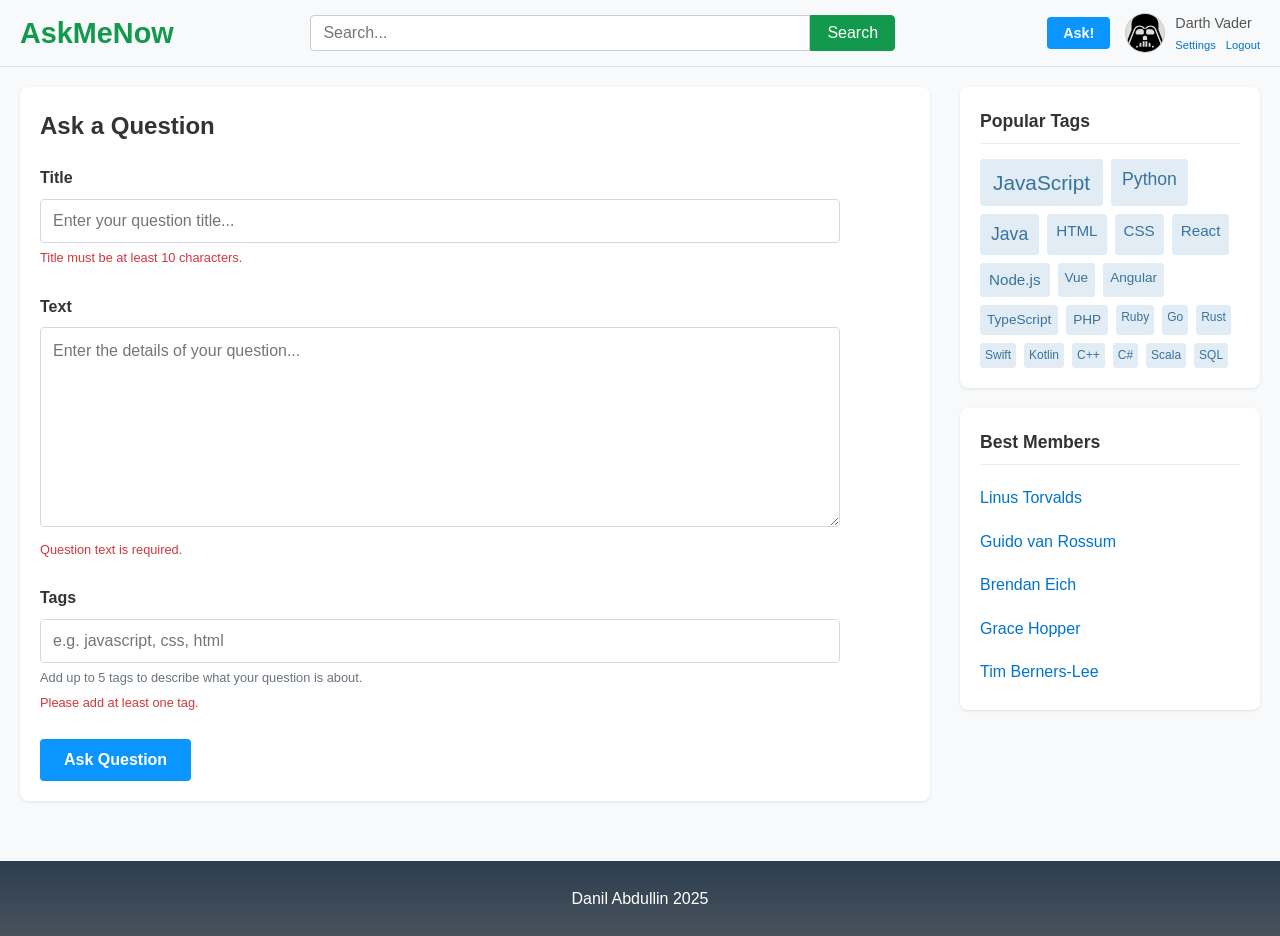
==== ask.html @ 9b1d74e9 "Добавлено домашнее задание 1" ====
<!DOCTYPE html>
<html lang="en">
<head>
    <meta charset="UTF-8">
    <meta name="viewport" content="width=device-width, initial-scale=1.0">
    <title>Ask a Question</title>
    <link rel="stylesheet" href="static/css/style.css">
</head>

<body>
    <header class="main-header">
        <div class="header-container">
            <!-- Левый блок: название сайта -->
            <div class="header-logo">
                <h1 class="site-title">AskMeNow</h1>
            </div>

            <!-- Центральный блок: поиск -->
            <div class="header-search">
                <form class="search-form">
                    <input type="text" class="search-input" placeholder="Search...">
                    <button type="submit" class="search-button">Search</button>
                </form>
            </div>

            <!-- Правый блок: пользователь -->
            <div class="header-user">
                <button class="ask-button">Ask!</button>
                
                <!-- Вариант для АВТОРИЗОВАННОГО пользователя -->
                <div class="user-profile auth-version">
                    <img src="static/images/Avatar.svg" alt="User Avatar" class="user-avatar">
                    <div class="user-info">
                        <span class="user-name">Darth Vader</span>
                        <div class="user-links">
                            <a href="settings.html" class="user-link">Settings</a>
                            <a href="#" class="user-link">Logout</a>
                        </div>
                    </div>
                </div>
                
                <!-- Вариант для НЕАВТОРИЗОВАННОГО пользователя 
                <div class="auth-buttons guest-version">
                    <a href="login.html" class="btn-login">Log in</a>
                    <a href="signup.html" class="btn-signup">Sign up</a>
                </div>
                -->
            </div>
        </div>
    </header>
    <main class="main-content">
        <div class="content-container">
            <!-- Левая колонка (основной контент) -->
            <div class="content-left">
                <h2>Ask a Question</h2>
                
                <form class="ask-form">
                    <!-- Поле заголовка -->
                    <div class="form-group">
                        <label for="title">Title</label>
                        <input type="text" id="title" name="title" class="form-input" 
                            placeholder="Enter your question title..." maxlength="100">
                        <div class="error-message">Title must be at least 10 characters.</div>
                    </div>

                    <!-- Поле текста вопроса -->
                    <div class="form-group">
                        <label for="text">Text</label>
                        <textarea id="text" name="text" class="form-textarea" 
                                placeholder="Enter the details of your question..." maxlength="1000"></textarea>
                        <div class="error-message">Question text is required.</div>
                    </div>

                    <!-- Поле тегов -->
                    <div class="form-group">
                        <label for="tags">Tags</label>
                        <input type="text" id="tags" name="tags" class="form-input" 
                            placeholder="e.g. javascript, css, html" maxlength="50">
                        <div class="help-text">Add up to 5 tags to describe what your question is about.</div>
                        <div class="error-message">Please add at least one tag.</div>
                    </div>

                    <button type="submit" class="submit-btn">Ask Question</button>
                </form>
            </div>
            <!-- Правая колонка (сайдбар) -->
            <div class="content-sidebar">
                <!-- Блок популярных тегов -->
                <div class="sidebar-block">
                    <h3 class="sidebar-title">Popular Tags</h3>
                    <div class="tags-container">
                        <a href="#" class="tag tag-xl">JavaScript</a>
                        <a href="#" class="tag tag-l">Python</a>
                        <a href="#" class="tag tag-l">Java</a>
                        <a href="#" class="tag tag-m">HTML</a>
                        <a href="#" class="tag tag-m">CSS</a>
                        <a href="#" class="tag tag-m">React</a>
                        <a href="#" class="tag tag-m">Node.js</a>
                        <a href="#" class="tag tag-s">Vue</a>
                        <a href="#" class="tag tag-s">Angular</a>
                        <a href="#" class="tag tag-s">TypeScript</a>
                        <a href="#" class="tag tag-s">PHP</a>
                        <a href="#" class="tag tag-xs">Ruby</a>
                        <a href="#" class="tag tag-xs">Go</a>
                        <a href="#" class="tag tag-xs">Rust</a>
                        <a href="#" class="tag tag-xs">Swift</a>
                        <a href="#" class="tag tag-xs">Kotlin</a>
                        <a href="#" class="tag tag-xs">C++</a>
                        <a href="#" class="tag tag-xs">C#</a>
                        <a href="#" class="tag tag-xs">Scala</a>
                        <a href="#" class="tag tag-xs">SQL</a>
                    </div>
                </div>

                <!-- Блок лучших участников -->
                <div class="sidebar-block">
                    <h3 class="sidebar-title">Best Members</h3>
                    <div class="members-list">
                        <a href="#" class="member-link">Linus Torvalds</a>
                        <a href="#" class="member-link">Guido van Rossum</a>
                        <a href="#" class="member-link">Brendan Eich</a>
                        <a href="#" class="member-link">Grace Hopper</a>
                        <a href="#" class="member-link">Tim Berners-Lee</a>
                    </div>
                </div>
            </div>
        </div>
    </main>
    <footer class="site-footer">
        <div class="footer-content">
            Danil Abdullin 2025
        </div>
    </footer>
</body>
</html>
---- static/css/style.css ----
/* БАЗОВЫЕ СТИЛИ */
* {
    margin: 0;
    padding: 0;
    box-sizing: border-box;
}

body {
    font-family: Arial, sans-serif;
    line-height: 1.6;
    color: #333;
    background-color: #f8f9fa;
}

/* ШАПКА САЙТА */
.main-header {
    background-color: #f8f9fa;
    border-bottom: 1px solid #dee2e6;
    padding: 10px 0;
    width: 100%;
}

.header-container {
    max-width: 1400px;
    margin: 0 auto;
    padding: 0 20px;
    display: flex;
    align-items: center;
    justify-content: space-between;
    gap: 20px;
}

/* Левый блок: логотип */
.header-logo {
    flex-shrink: 0;
}

.site-title {
    color: #12994d;
    font-size: 1.8rem;
    font-weight: bold;
}

/* Центральный блок: поиск */
.header-search {
    flex: 1;
    max-width: 600px;
    min-width: 200px;
}

.search-form {
    display: flex;
    width: 100%;
}

.search-input {
    flex: 1;
    padding: 8px 12px;
    border: 1px solid #ccc;
    border-radius: 4px 0 0 4px;
    font-size: 1rem;
    max-width: 500px;
}

.search-button {
    padding: 8px 16px;
    background-color: #12994d;
    color: white;
    border: 1px solid #12994d;
    border-radius: 0 4px 4px 0;
    cursor: pointer;
    font-size: 1rem;
}

.search-button:hover {
    background-color: #118443;
}

/* Правый блок: пользователь */
.header-user {
    display: flex;
    align-items: center;
    gap: 15px;
    flex-shrink: 0;
}

.ask-button {
    padding: 8px 16px;
    background-color: #0a95ff;
    color: white;
    border: none;
    border-radius: 4px;
    cursor: pointer;
    font-size: 0.9rem;
    font-weight: bold;
}

.ask-button:hover {
    background-color: #0074cc;
}

/* Блок профиля пользователя */
.user-profile {
    display: flex;
    align-items: center;
    gap: 10px;
}

.user-avatar {
    width: 40px;
    height: 40px;
    border-radius: 50%;
    background-color: #ddd;
    border: 1px solid #ccc;
}

.user-info {
    display: flex;
    flex-direction: column;
}

.user-name {
    font-size: 0.9rem;
    color: #555;
    margin-bottom: 2px;
}

.user-links {
    display: flex;
    gap: 10px;
}

.user-link {
    font-size: 0.7rem;
    color: #0074cc;
    text-decoration: none;
}

.user-link:hover {
    text-decoration: underline;
}

/* ОСНОВНОЙ КОНТЕНТ */
.main-content {
    padding: 20px 0;
}

.content-container {
    max-width: 1400px;
    margin: 0 auto;
    padding: 0 20px;
    display: flex;
    gap: 30px;
}

/* Левая колонка (основной контент) */
.content-left {
    flex: 1;
    background: white;
    padding: 20px;
    border-radius: 8px;
    box-shadow: 0 1px 3px rgba(0,0,0,0.1);
}

.content-left h2 {
    color: #333;
    margin-bottom: 20px;
    font-size: 1.5rem;
}

/* Правая колонка (сайдбар) */
.content-sidebar {
    width: 300px;
    flex-shrink: 0;
}

/* Блоки сайдбара */
.sidebar-block {
    background: white;
    padding: 20px;
    border-radius: 8px;
    box-shadow: 0 1px 3px rgba(0,0,0,0.1);
    margin-bottom: 20px;
}

.sidebar-title {
    color: #333;
    font-size: 1.1rem;
    margin-bottom: 15px;
    padding-bottom: 8px;
    border-bottom: 1px solid #eee;
}

/* Стили для тегов */
.tags-container {
    display: flex;
    flex-wrap: wrap;
    gap: 8px;
}

.tag {
    display: inline-block;
    text-decoration: none;
    color: #39739d;
    background-color: #e1ecf4;
    border: 1px solid #e1ecf4;
    padding: 4px 8px;
    border-radius: 3px;
    transition: all 0.2s ease;
}

.tag:hover {
    background-color: #d1e5f1;
    color: #2c5777;
}

/* Разные размеры тегов */
.tag-xl { 
    font-size: 1.3rem; 
    padding: 6px 12px; 
}
.tag-l { 
    font-size: 1.1rem; 
    padding: 5px 10px; 
}
.tag-m { 
    font-size: 0.95rem; 
    padding: 4px 8px; 
}
.tag-s { 
    font-size: 0.85rem; 
    padding: 3px 6px; 
}
.tag-xs { 
    font-size: 0.75rem; 
    padding: 2px 4px; 
}

/* Стили для списка участников */
.members-list {
    display: flex;
    flex-direction: column;
    gap: 8px;
}

.member-link {
    color: #0074cc;
    text-decoration: none;
    padding: 5px 0;
    transition: color 0.2s ease;
}

.member-link:hover {
    color: #005999;
    text-decoration: underline;
}

/* ФУТЕР */
.site-footer {
    background: linear-gradient(to bottom, #2c3e50, #48525c);
    color: white;
    padding: 25px 0;
    text-align: center;
    width: 100%;
    margin-top: 40px;
}

.footer-content {
    max-width: 1400px;
    margin: 0 auto;
    padding: 0 20px;
    font-size: 1rem;
}

/* Стили для кнопок входа/регистрации */
.auth-buttons {
    display: flex;
    align-items: center;
    gap: 10px;
}

.btn-login {
    padding: 6px 12px;
    color: #0074cc;
    text-decoration: none;
    border: 1px solid transparent;
    border-radius: 4px;
    font-size: 0.9rem;
}

.btn-login:hover {
    background-color: #f8f9fa;
}

.btn-signup {
    padding: 6px 12px;
    background-color: #0a95ff;
    color: white;
    text-decoration: none;
    border-radius: 4px;
    font-size: 0.9rem;
}

.btn-signup:hover {
    background-color: #0074cc;
}

/* СПИСОК ВОПРОСОВ */
/* Заголовок и фильтр */
.questions-header {
    display: flex;
    justify-content: space-between;
    align-items: center;
    margin-bottom: 30px;
    padding-bottom: 15px;
    border-bottom: 1px solid #e1e5e9;
}

.questions-title-section {
    display: flex;
    align-items: center;
    gap: 20px;
}

.hot-filter {
    color: #0074cc;
    text-decoration: none;
    font-size: 0.9rem;
}

.hot-filter:hover {
    text-decoration: underline;
}

/* Карточка вопроса */
.question-item {
    display: flex;
    padding: 20px;
    border-bottom: 1px solid #e1e5e9;
    gap: 20px;
}

.question-item:hover {
    background-color: #f8f9fa;
}

/* Статистика вопроса */
.question-stats {
    display: flex;
    flex-direction: column;
    align-items: center;
    gap: 8px;
    min-width: 80px;
    flex-shrink: 0;
}

.votes, .answers, .views {
    text-align: center;
    padding: 5px 8px;
    border-radius: 4px;
}

.votes .count, .views .count {
    font-size: 1.2rem;
    font-weight: bold;
    color: #6a737c;
}

.answers .count {
    font-size: 1.2rem;
    font-weight: bold;
}

.votes .label, .answers .label, .views .label {
    font-size: 0.8rem;
    color: #6a737c;
}

/* Стили для ответов */
.answers {
    border: 1px solid #e1e5e9;
}

.answers.accepted {
    border-color: #12994d;
    background-color: #12994d;
}

.answers.accepted .count,
.answers.accepted .label {
    color: white;
}

/* Контент вопроса */
.question-content {
    flex: 1;
}

.question-title {
    margin: 0 0 10px 0;
    font-size: 1.2rem;
}

.question-title a {
    color: #0074cc;
    text-decoration: none;
}

.question-title a:hover {
    color: #0a95ff;
}

.question-excerpt {
    color: #3c4146;
    margin-bottom: 15px;
    line-height: 1.4;
}

/* Мета-информация вопроса */
.question-meta {
    display: flex;
    justify-content: space-between;
    align-items: center;
    flex-wrap: wrap;
    gap: 10px;
}

.question-tags {
    display: flex;
    gap: 5px;
    flex-wrap: wrap;
}

.question-author {
    display: flex;
    align-items: center;
    gap: 8px;
    font-size: 0.9rem;
    color: #6a737c;
}

.author-avatar {
    width: 20px;
    height: 20px;
    border-radius: 50%;
    background-color: #ddd;
    border: 1px solid #ccc;
}

.author-name {
    color: #0074cc;
}

.question-date {
    color: #6a737c;
}

/* Пагинация */
.pagination {
    display: flex;
    justify-content: center;
    align-items: center;
    gap: 5px;
    margin-top: 40px;
    padding: 20px 0;
}

.page-link {
    padding: 8px 12px;
    border: 1px solid #d6d9dc;
    border-radius: 4px;
    color: #3c4146;
    text-decoration: none;
    font-size: 0.9rem;
}

.page-link:hover {
    background-color: #f8f9fa;
    border-color: #babfc4;
}

.page-link.active {
    background-color: #0074cc;
    border-color: #0074cc;
    color: white;
}

.page-link.prev,
.page-link.next {
    font-weight: bold;
}

.page-link.dots {
    border: none;
    color: #6a737c;
}

.page-link.dots:hover {
    background-color: transparent;
}

/* СТРАНИЦА ВОПРОСА */

.question-header {
    display: flex;
    justify-content: space-between;
    align-items: flex-start;
    margin-bottom: 20px;
    padding-bottom: 15px;
    border-bottom: 1px solid #e1e5e9;
}

.question-header h1 {
    margin: 0;
    color: #333;
    font-size: 1.8rem;
    line-height: 1.3;
    flex: 1;
    margin-right: 20px;
}

.question-detail {
    margin-bottom: 40px;
}

.question-main {
    display: flex;
    gap: 20px;
}

.vote-section {
    display: flex;
    flex-direction: column;
    align-items: center;
    gap: 8px;
    min-width: 60px;
    flex-shrink: 0;
}

.vote-btn {
    background: none;
    border: 1px solid #d6d9dc;
    border-radius: 4px;
    padding: 8px 12px;
    cursor: pointer;
    font-size: 1.2rem;
    color: #6a737c;
    transition: all 0.2s ease;
}

.vote-btn:hover {
    background-color: #f8f9fa;
    color: #3c4146;
}

.vote-count {
    font-size: 1.5rem;
    font-weight: bold;
    color: #6a737c;
}

.accepted-check {
    color: #12994d;
    font-size: 1.5rem;
    font-weight: bold;
}

.question-content {
    flex: 1;
}

.question-text {
    margin-bottom: 20px;
    line-height: 1.6;
}

.question-text p {
    margin-bottom: 15px;
}

.question-text ul {
    margin-bottom: 15px;
    padding-left: 30px;
}

.question-text li {
    margin-bottom: 8px;
}

.question-tags {
    display: flex;
    gap: 8px;
    margin-bottom: 20px;
    flex-wrap: wrap;
}

.question-meta {
    display: flex;
    justify-content: flex-end;
    margin-top: 25px;
    padding-top: 15px;
    border-top: 1px solid #e1e5e9;
}

.author-info {
    text-align: right;
}

.asked-time, .answered-time {
    color: #6a737c;
    font-size: 0.8rem;
    display: block;
    margin-bottom: 5px;
}

.author-details {
    display: flex;
    align-items: center;
    gap: 8px;
}

.author-name {
    color: #0074cc;
    font-weight: bold;
    font-size: 0.9rem;
}

.answers-header {
    margin: 40px 0 20px 0;
    padding-bottom: 10px;
    border-bottom: 1px solid #e1e5e9;
}

.answers-header h2 {
    margin: 0;
    color: #333;
    font-size: 1.5rem;
}

.answers-list {
    margin-bottom: 30px;
}

.answer-item {
    display: flex;
    gap: 20px;
    padding: 25px 0;
    border-bottom: 1px solid #e1e5e9;
}

.answer-item.accepted {
    background-color: #f8fff9;
    border: 1px solid #12994d;
    border-radius: 8px;
    padding: 25px;
    margin: 0 -25px;
}

.answer-content {
    flex: 1;
}

.answer-text {
    margin-bottom: 20px;
    line-height: 1.6;
}

.answer-text p {
    margin-bottom: 15px;
}

.answer-meta {
    display: flex;
    justify-content: flex-end;
    margin-top: 20px;
}

.answer-form-section {
    margin-top: 40px;
    padding-top: 30px;
    border-top: 2px solid #e1e5e9;
}

.answer-form-section h3 {
    margin-bottom: 20px;
    color: #333;
}

.answer-textarea {
    width: 100%;
    min-height: 200px;
    padding: 15px;
    border: 1px solid #d6d9dc;
    border-radius: 4px;
    font-family: inherit;
    font-size: 1rem;
    line-height: 1.4;
    resize: vertical;
}

.answer-textarea:focus {
    outline: none;
    border-color: #0074cc;
}

.submit-answer-btn {
    background-color: #0a95ff;
    color: white;
    border: none;
    border-radius: 4px;
    padding: 12px 24px;
    font-size: 1rem;
    font-weight: bold;
    cursor: pointer;
    margin-top: 15px;
}

.submit-answer-btn:hover {
    background-color: #0074cc;
}

/* ФОРМА ДОБАВЛЕНИЯ ВОПРОСА */
.ask-form {
    max-width: 800px;
}

.form-group {
    margin-bottom: 25px;
}

.form-group label {
    display: block;
    font-weight: bold;
    margin-bottom: 8px;
    color: #333;
}

.form-input {
    width: 100%;
    padding: 12px;
    border: 1px solid #d6d9dc;
    border-radius: 4px;
    font-size: 1rem;
    transition: border-color 0.2s ease;
}

.form-input:focus {
    outline: none;
    border-color: #0074cc;
    box-shadow: 0 0 0 2px rgba(0, 116, 204, 0.2);
}

.form-textarea {
    width: 100%;
    min-height: 200px;
    padding: 12px;
    border: 1px solid #d6d9dc;
    border-radius: 4px;
    font-family: inherit;
    font-size: 1rem;
    line-height: 1.4;
    resize: vertical;
    transition: border-color 0.2s ease;
}

.form-textarea:focus {
    outline: none;
    border-color: #0074cc;
    box-shadow: 0 0 0 2px rgba(0, 116, 204, 0.2);
}

.help-text {
    font-size: 0.8rem;
    color: #6a737c;
    margin-top: 5px;
}

.error-message {
    font-size: 0.8rem;
    color: #d1383d;
    margin-top: 5px;
    display: none; /* По умолчанию скрыты */
}

/* Показываем ошибки для демонстрации */
.form-group .error-message {
    display: block; /* Для демонстрации в статической верстке */
}

.submit-btn {
    background-color: #0a95ff;
    color: white;
    border: none;
    border-radius: 4px;
    padding: 12px 24px;
    font-size: 1rem;
    font-weight: bold;
    cursor: pointer;
    transition: background-color 0.2s ease;
}

.submit-btn:hover {
    background-color: #0074cc;
}

/* Стили для невалидных полей */
.form-input:invalid,
.form-textarea:invalid {
    border-color: #d1383d;
}

.form-input:invalid:focus,
.form-textarea:invalid:focus {
    border-color: #d1383d;
    box-shadow: 0 0 0 2px rgba(209, 56, 61, 0.2);
}

/* ФОРМА АВТОРИЗАЦИИ */
.auth-form-container {
    max-width: 400px;
    margin: 0 auto;
    padding: 40px 0;
}

.auth-form-container h2 {
    text-align: center;
    margin-bottom: 30px;
    color: #333;
    font-size: 1.8rem;
}

.auth-form {
    background: white;
    padding: 30px;
    border-radius: 8px;
    box-shadow: 0 2px 10px rgba(0, 0, 0, 0.1);
}

.auth-form .form-group {
    margin-bottom: 20px;
}

.auth-form .form-input {
    width: 100%;
    padding: 12px;
    border: 1px solid #d6d9dc;
    border-radius: 4px;
    font-size: 1rem;
    transition: border-color 0.2s ease;
}

.auth-form .form-input:focus {
    outline: none;
    border-color: #0074cc;
    box-shadow: 0 0 0 2px rgba(0, 116, 204, 0.2);
}

.auth-btn {
    width: 100%;
    background-color: #12994d;
    color: white;
    border: none;
    border-radius: 4px;
    padding: 12px;
    font-size: 1rem;
    font-weight: bold;
    cursor: pointer;
    margin-top: 10px;
    transition: background-color 0.2s ease;
}

.auth-btn:hover {
    background-color: #118443;
}

.auth-links {
    text-align: center;
    margin-top: 20px;
    padding-top: 20px;
    border-top: 1px solid #e1e5e9;
}

.auth-link {
    color: #0074cc;
    text-decoration: none;
    font-size: 0.9rem;
}

.auth-link:hover {
    text-decoration: underline;
}

/* Стили для невалидных полей в форме авторизации */
.auth-form .form-input:invalid {
    border-color: #d1383d;
}

.auth-form .form-input:invalid:focus {
    border-color: #d1383d;
    box-shadow: 0 0 0 2px rgba(209, 56, 61, 0.2);
}

/* ФОРМА РЕГИСТРАЦИИ */
.signup-form-container {
    max-width: 450px;
    margin: 0 auto;
    padding: 40px 0;
}

.signup-form-container h2 {
    text-align: center;
    margin-bottom: 30px;
    color: #333;
    font-size: 1.8rem;
}

.signup-form {
    background: white;
    padding: 30px;
    border-radius: 8px;
    box-shadow: 0 2px 10px rgba(0, 0, 0, 0.1);
}

.signup-form .form-group {
    margin-bottom: 20px;
}

.signup-form .form-input {
    width: 100%;
    padding: 12px;
    border: 1px solid #d6d9dc;
    border-radius: 4px;
    font-size: 1rem;
    transition: border-color 0.2s ease;
}

.signup-form .form-input:focus {
    outline: none;
    border-color: #0074cc;
    box-shadow: 0 0 0 2px rgba(0, 116, 204, 0.2);
}

/* Стили для файлового input */
.signup-form input[type="file"] {
    padding: 8px;
    border: 1px dashed #d6d9dc;
    background-color: #f8f9fa;
}

.signup-form input[type="file"]:focus {
    border-color: #0074cc;
    border-style: solid;
}

.signup-btn {
    width: 100%;
    background-color: #0a95ff;
    color: white;
    border: none;
    border-radius: 4px;
    padding: 12px;
    font-size: 1rem;
    font-weight: bold;
    cursor: pointer;
    margin-top: 10px;
    transition: background-color 0.2s ease;
}

.signup-btn:hover {
    background-color: #0074cc;
}

.signup-links {
    text-align: center;
    margin-top: 20px;
    padding-top: 20px;
    border-top: 1px solid #e1e5e9;
}

.signup-link {
    color: #0074cc;
    text-decoration: none;
    font-size: 0.9rem;
}

.signup-link:hover {
    text-decoration: underline;
}

/* СТРАНИЦА НАСТРОЕК */
.settings-container {
    max-width: 600px;
    margin: 0 auto;
}

.settings-container h2 {
    margin-bottom: 30px;
    color: #333;
    font-size: 1.8rem;
    border-bottom: 2px solid #e1e5e9;
    padding-bottom: 10px;
}

.settings-form {
    background: white;
    padding: 30px;
    border-radius: 8px;
    box-shadow: 0 2px 10px rgba(0, 0, 0, 0.1);
}

.settings-form .form-group {
    margin-bottom: 25px;
}

.settings-form .form-group label {
    display: block;
    font-weight: bold;
    margin-bottom: 8px;
    color: #333;
}

/* Большая аватарка */
.current-avatar {
    text-align: center;
    margin: 15px 0;
}

.user-avatar-large {
    width: 120px;
    height: 120px;
    border-radius: 50%;
    background-color: #ddd;
    border: 3px solid #12994d;
    object-fit: cover;
}

/* Поля ввода */
.settings-form .form-input {
    width: 100%;
    padding: 12px;
    border: 1px solid #d6d9dc;
    border-radius: 4px;
    font-size: 1rem;
    transition: border-color 0.2s ease;
}

.settings-form .form-input:focus {
    outline: none;
    border-color: #0074cc;
    box-shadow: 0 0 0 2px rgba(0, 116, 204, 0.2);
}

/* Стили для файлового input */
.settings-form input[type="file"] {
    padding: 8px;
    border: 1px dashed #d6d9dc;
    background-color: #f8f9fa;
}

.settings-form input[type="file"]:focus {
    border-color: #0074cc;
    border-style: solid;
}

/* Стили для неизменяемых полей */
.form-input.readonly {
    background-color: #f8f9fa;
    border-color: #e1e5e9;
    color: #6a737c;
    cursor: not-allowed;
}

.form-input.readonly:focus {
    border-color: #e1e5e9;
    box-shadow: none;
}

.readonly-note {
    font-size: 0.8rem;
    color: #d1383d;
    margin-top: 5px;
    font-style: italic;
}

.help-text {
    font-size: 0.8rem;
    color: #6a737c;
    margin-top: 5px;
}

/* Кнопки */
.form-actions {
    display: flex;
    gap: 15px;
    margin-top: 30px;
    padding-top: 20px;
    border-top: 1px solid #e1e5e9;
}

.form-actions .submit-btn {
    background-color: #12994d;
    color: white;
    border: none;
    border-radius: 4px;
    padding: 12px 24px;
    font-size: 1rem;
    font-weight: bold;
    cursor: pointer;
    transition: background-color 0.2s ease;
}

.form-actions .submit-btn:hover {
    background-color: #118443;
}

.form-actions .cancel-btn {
    background-color: #6a737c;
    color: white;
    border: none;
    border-radius: 4px;
    padding: 12px 24px;
    font-size: 1rem;
    font-weight: bold;
    cursor: pointer;
    transition: background-color 0.2s ease;
}

.form-actions .cancel-btn:hover {
    background-color: #5a6268;
}
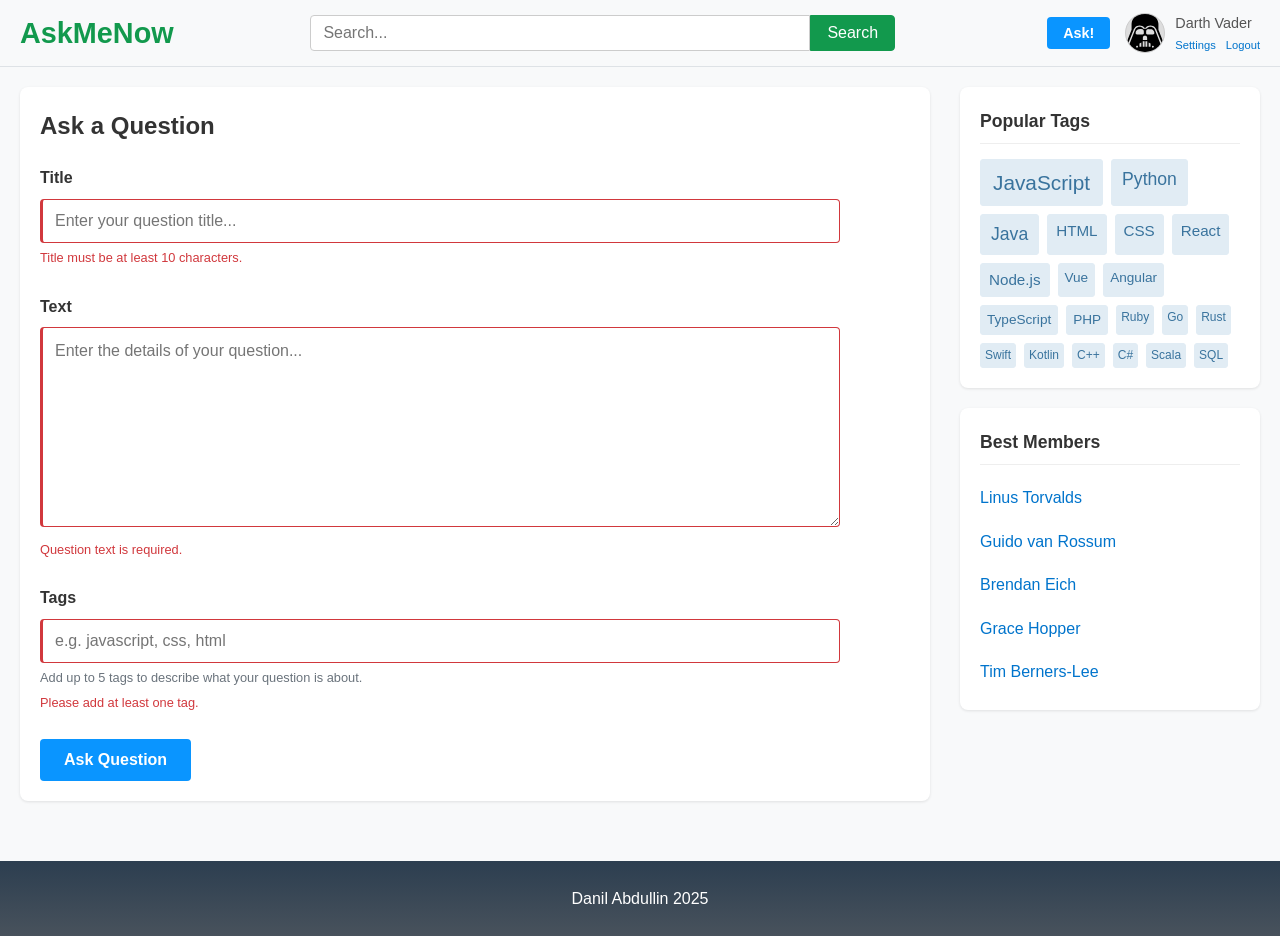
==== commit e8f224ab: "Fix: лого стало ссылкой, кнопки лайков, form методы, и валидация" ====
--- a/ask.html
+++ b/ask.html
@@ -12,7 +12,9 @@
         <div class="header-container">
             <!-- Левый блок: название сайта -->
             <div class="header-logo">
-                <h1 class="site-title">AskMeNow</h1>
+                <a href="index.html" class="logo-link">
+                    <h1 class="site-title">AskMeNow</h1>
+                </a>
             </div>
 
             <!-- Центральный блок: поиск -->
@@ -59,7 +61,7 @@
                     <div class="form-group">
                         <label for="title">Title</label>
                         <input type="text" id="title" name="title" class="form-input" 
-                            placeholder="Enter your question title..." maxlength="100">
+                            placeholder="Enter your question title..." maxlength="100" required>
                         <div class="error-message">Title must be at least 10 characters.</div>
                     </div>
 
@@ -67,7 +69,8 @@
                     <div class="form-group">
                         <label for="text">Text</label>
                         <textarea id="text" name="text" class="form-textarea" 
-                                placeholder="Enter the details of your question..." maxlength="1000"></textarea>
+                                placeholder="Enter the details of your question..." 
+                                maxlength="1000" required></textarea>
                         <div class="error-message">Question text is required.</div>
                     </div>
 
@@ -75,7 +78,7 @@
                     <div class="form-group">
                         <label for="tags">Tags</label>
                         <input type="text" id="tags" name="tags" class="form-input" 
-                            placeholder="e.g. javascript, css, html" maxlength="50">
+                            placeholder="e.g. javascript, css, html" maxlength="50" required>
                         <div class="help-text">Add up to 5 tags to describe what your question is about.</div>
                         <div class="error-message">Please add at least one tag.</div>
                     </div>
--- a/static/css/style.css
+++ b/static/css/style.css
@@ -39,6 +39,16 @@
     color: #12994d;
     font-size: 1.8rem;
     font-weight: bold;
+}
+
+
+.logo-link {
+    text-decoration: none;
+    color: inherit;
+}
+
+.logo-link:hover {
+    text-decoration: none;
 }
 
 /* Центральный блок: поиск */
@@ -344,53 +354,6 @@
     background-color: #f8f9fa;
 }
 
-/* Статистика вопроса */
-.question-stats {
-    display: flex;
-    flex-direction: column;
-    align-items: center;
-    gap: 8px;
-    min-width: 80px;
-    flex-shrink: 0;
-}
-
-.votes, .answers, .views {
-    text-align: center;
-    padding: 5px 8px;
-    border-radius: 4px;
-}
-
-.votes .count, .views .count {
-    font-size: 1.2rem;
-    font-weight: bold;
-    color: #6a737c;
-}
-
-.answers .count {
-    font-size: 1.2rem;
-    font-weight: bold;
-}
-
-.votes .label, .answers .label, .views .label {
-    font-size: 0.8rem;
-    color: #6a737c;
-}
-
-/* Стили для ответов */
-.answers {
-    border: 1px solid #e1e5e9;
-}
-
-.answers.accepted {
-    border-color: #12994d;
-    background-color: #12994d;
-}
-
-.answers.accepted .count,
-.answers.accepted .label {
-    color: white;
-}
-
 /* Контент вопроса */
 .question-content {
     flex: 1;
@@ -528,37 +491,6 @@
     gap: 20px;
 }
 
-.vote-section {
-    display: flex;
-    flex-direction: column;
-    align-items: center;
-    gap: 8px;
-    min-width: 60px;
-    flex-shrink: 0;
-}
-
-.vote-btn {
-    background: none;
-    border: 1px solid #d6d9dc;
-    border-radius: 4px;
-    padding: 8px 12px;
-    cursor: pointer;
-    font-size: 1.2rem;
-    color: #6a737c;
-    transition: all 0.2s ease;
-}
-
-.vote-btn:hover {
-    background-color: #f8f9fa;
-    color: #3c4146;
-}
-
-.vote-count {
-    font-size: 1.5rem;
-    font-weight: bold;
-    color: #6a737c;
-}
-
 .accepted-check {
     color: #12994d;
     font-size: 1.5rem;
@@ -780,6 +712,23 @@
     color: #d1383d;
     margin-top: 5px;
     display: none; /* По умолчанию скрыты */
+}
+
+/* Показывать ошибки только при невалидных полях */
+.form-input:invalid + .error-message,
+.form-textarea:invalid + .error-message {
+    display: block;
+}
+
+/* Стили для обязательных полей */
+.form-input:required,
+.form-textarea:required {
+    border-left: 3px solid #0a95ff;
+}
+
+.form-input:required:invalid,
+.form-textarea:required:invalid {
+    border-left-color: #d1383d;
 }
 
 /* Показываем ошибки для демонстрации */
@@ -1128,3 +1077,198 @@
 .form-actions .cancel-btn:hover {
     background-color: #5a6268;
 }
+
+/* СТИЛИ ДЛЯ ГОЛОСОВАНИЯ */
+
+/* Блок статистики вопроса в списке */
+.question-stats {
+    display: flex;
+    flex-direction: column;
+    align-items: flex-end;
+    gap: 8px;
+    min-width: 80px;
+    flex-shrink: 0;
+    padding: 8px;
+    background: #f8f9fa;
+    border-radius: 4px;
+}
+
+.votes-section, .answers-section, .views-section {
+    text-align: center;
+    padding: 4px 8px;
+    border-radius: 3px;
+    min-width: 60px;
+}
+
+.votes-section {
+    border: 1px solid #e1e5e9;
+    background: white;
+}
+
+.answers-section {
+    border: 1px solid #e1e5e9;
+    background: white;
+}
+
+.answers-section.accepted {
+    border-color: #12994d;
+    background-color: #12994d;
+    color: white;
+}
+
+.views-section {
+    background: #f1f2f3;
+    color: #6a737c;
+}
+
+.vote-count, .answer-count, .view-count {
+    font-size: 1.3rem;
+    font-weight: bold;
+    margin-bottom: 2px;
+}
+
+.votes-section .vote-count {
+    color: #0c0d0e;
+}
+
+.answers-section .answer-count {
+    color: inherit;
+}
+
+.answers-section.accepted .answer-count {
+    color: white;
+}
+
+.views-section .view-count {
+    color: #6a737c;
+}
+
+.vote-label, .answer-label, .view-label {
+    font-size: 0.75rem;
+    color: #6a737c;
+    text-transform: lowercase;
+}
+
+.answers-section.accepted .answer-label {
+    color: white;
+}
+
+/* Панель голосования для страницы вопроса */
+.vote-panel {
+    display: flex;
+    flex-direction: column;
+    align-items: center;
+    gap: 8px;
+    min-width: 40px;
+    flex-shrink: 0;
+    padding: 8px 4px;
+}
+
+.vote-btn {
+    background: none;
+    border: none;
+    cursor: default;
+    color: #babfc4;
+    padding: 8px;
+    border-radius: 4px;
+    transition: all 0.2s ease;
+    display: flex;
+    align-items: center;
+    justify-content: center;
+    width: 36px;
+    height: 36px;
+}
+
+.vote-btn:hover {
+    background-color: #f8f9fa;
+    color: #3c4146;
+}
+
+.vote-btn.upvote:hover {
+    color: #12994d;
+}
+
+.vote-btn.downvote:hover {
+    color: #d1383d;
+}
+
+.vote-btn svg {
+    width: 24px;
+    height: 24px;
+}
+
+.vote-count {
+    font-size: 1.5rem;
+    font-weight: bold;
+    color: #6a737c;
+    padding: 4px 0;
+    min-width: 40px;
+    text-align: center;
+}
+
+/* Дополнительные действия */
+.vote-actions {
+    display: flex;
+    flex-direction: column;
+    gap: 4px;
+    margin-top: 8px;
+    padding-top: 8px;
+    border-top: 1px solid #e1e5e9;
+}
+
+.bookmark-btn, .share-btn {
+    background: none;
+    border: none;
+    cursor: default;
+    color: #6a737c;
+    padding: 6px;
+    border-radius: 3px;
+    font-size: 1rem;
+    transition: all 0.2s ease;
+    width: 28px;
+    height: 28px;
+    display: flex;
+    align-items: center;
+    justify-content: center;
+}
+
+.bookmark-btn:hover, .share-btn:hover {
+    background-color: #f8f9fa;
+    color: #3c4146;
+}
+
+.bookmark-btn:hover {
+    color: #f48024;
+}
+
+/* Принятый ответ */
+.answer-item.accepted .vote-panel {
+    position: relative;
+}
+
+.answer-item.accepted .vote-panel::before {
+    content: '';
+    position: absolute;
+    left: -8px;
+    top: 0;
+    bottom: 0;
+    width: 4px;
+    background: #12994d;
+    border-radius: 2px;
+}
+
+.accepted-check {
+    color: #12994d;
+    font-size: 1.5rem;
+    font-weight: bold;
+    margin-top: 8px;
+    padding: 4px;
+    border-radius: 50%;
+    background: #f8fff9;
+    width: 32px;
+    height: 32px;
+    display: flex;
+    align-items: center;
+    justify-content: center;
+    border: 2px solid #12994d;
+}
